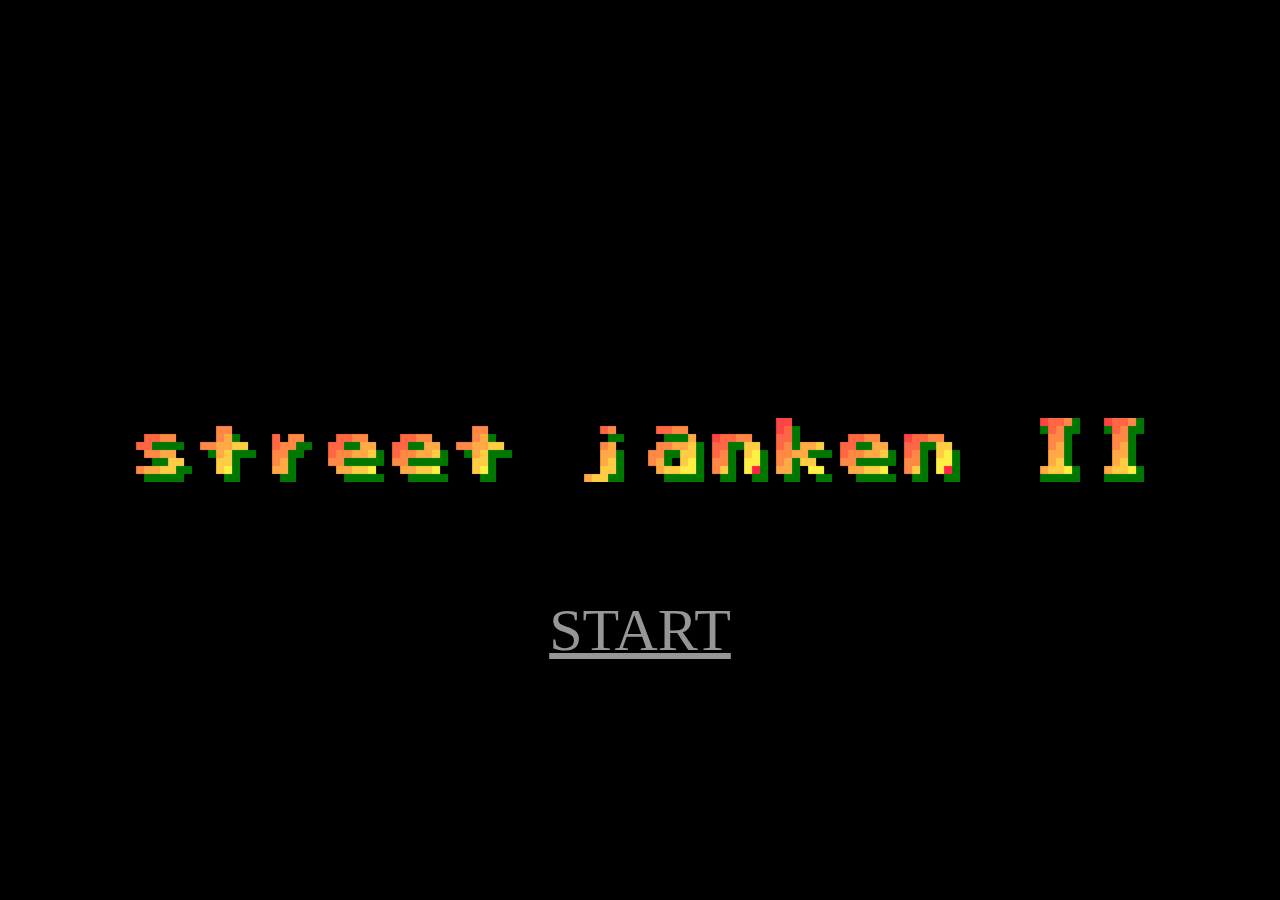
==== html/index.html @ 656db7ed "初期Ver.のファイルを一式アップロード" ====
<!DOCTYPE html>
<html lang="ja">
  <head>
    <meta charset="UTF-8" />
    <meta name="viewport" content="width=device-width, initial-scale=1.0" />
    <title>StreetJnken2</title>
    <link rel="stylesheet" href="../css/reset.css" />
    <link rel="stylesheet" href="../css/index_style.css" />
  </head>
  <body>
    <main>
      <img id="top_logo" src="../img/start_img.png" alt="トップ画面ロゴ" />
      <a id="start_btn" href="../html/story.html">START</a>
    </main>
  </body>
</html>
---- css/index_style.css ----
body {
    height: 100vh;
    width: 100vw;
    background-color: black;
    display: flex;
}

main {
    display: flex;
    width: 1500px;
    height: 900px;
    margin: auto;
    background-color: black;
    position: relative;
}

#top_logo {
    width: 80%;
    height: auto;
    margin: auto;
}

#start_btn {
    display: flex;
    justify-content: center;
    align-items: center;
    height: 100px;
    width: 300px;
    position: absolute;
    top: 70%;
    left: 50%;
    transform: translate(-50%, -50%);
    -webkit-transform: translate(-50%, -50%);
    -ms-transform: translate(-50%, -50%);
    font-size: 60px;
    color: rgb(150, 150, 150);
}
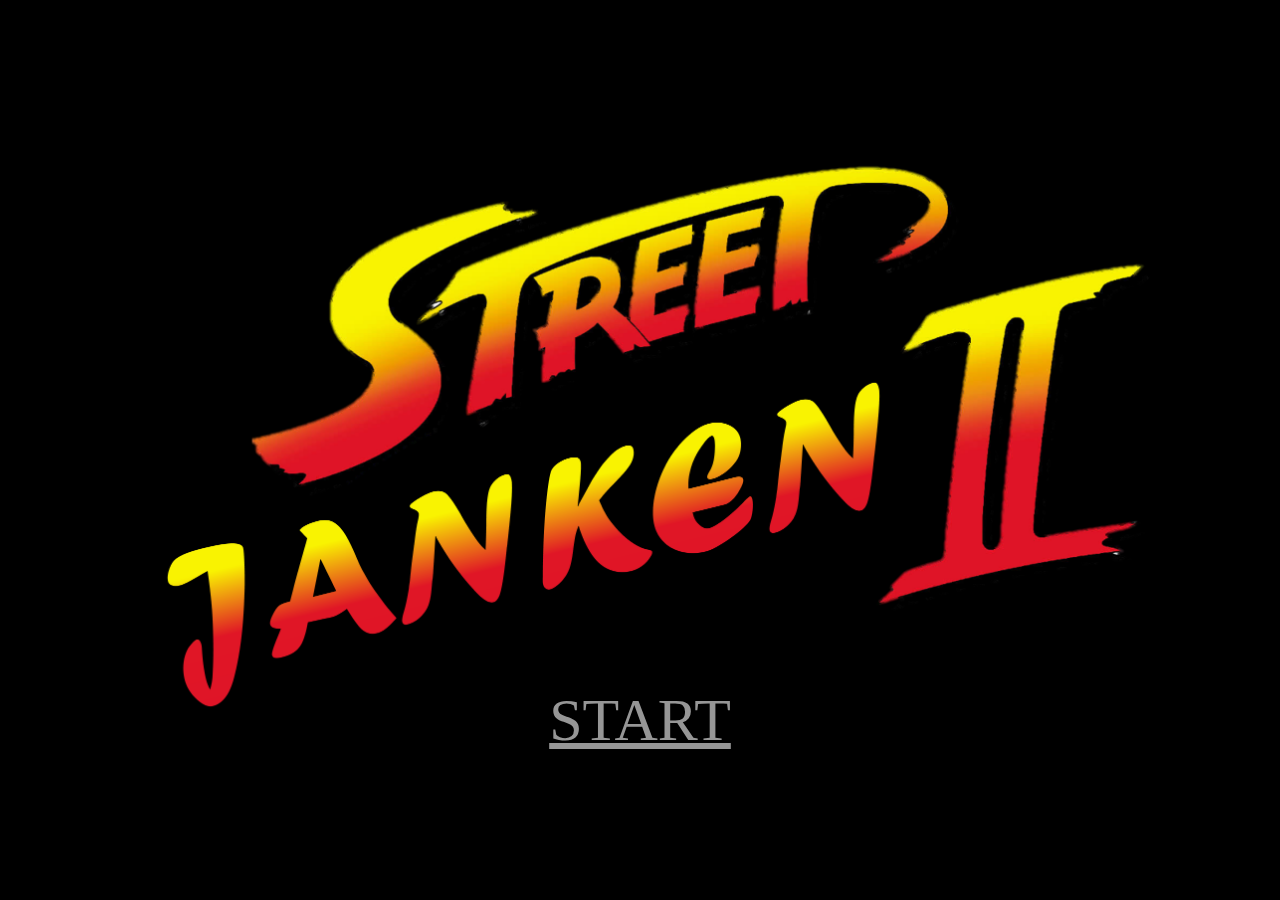
==== commit 18ff979c: "TOP画面の差し替えとバトル画面の背景追加" ====
--- a/html/index.html
+++ b/html/index.html
@@ -9,7 +9,7 @@
   </head>
   <body>
     <main>
-      <img id="top_logo" src="../img/start_img.png" alt="トップ画面ロゴ" />
+      <img id="top_logo" src="../img/opening.png" alt="トップ画面ロゴ" />
       <a id="start_btn" href="../html/story.html">START</a>
     </main>
   </body>
--- a/css/index_style.css
+++ b/css/index_style.css
@@ -27,7 +27,7 @@
     height: 100px;
     width: 300px;
     position: absolute;
-    top: 70%;
+    top: 80%;
     left: 50%;
     transform: translate(-50%, -50%);
     -webkit-transform: translate(-50%, -50%);
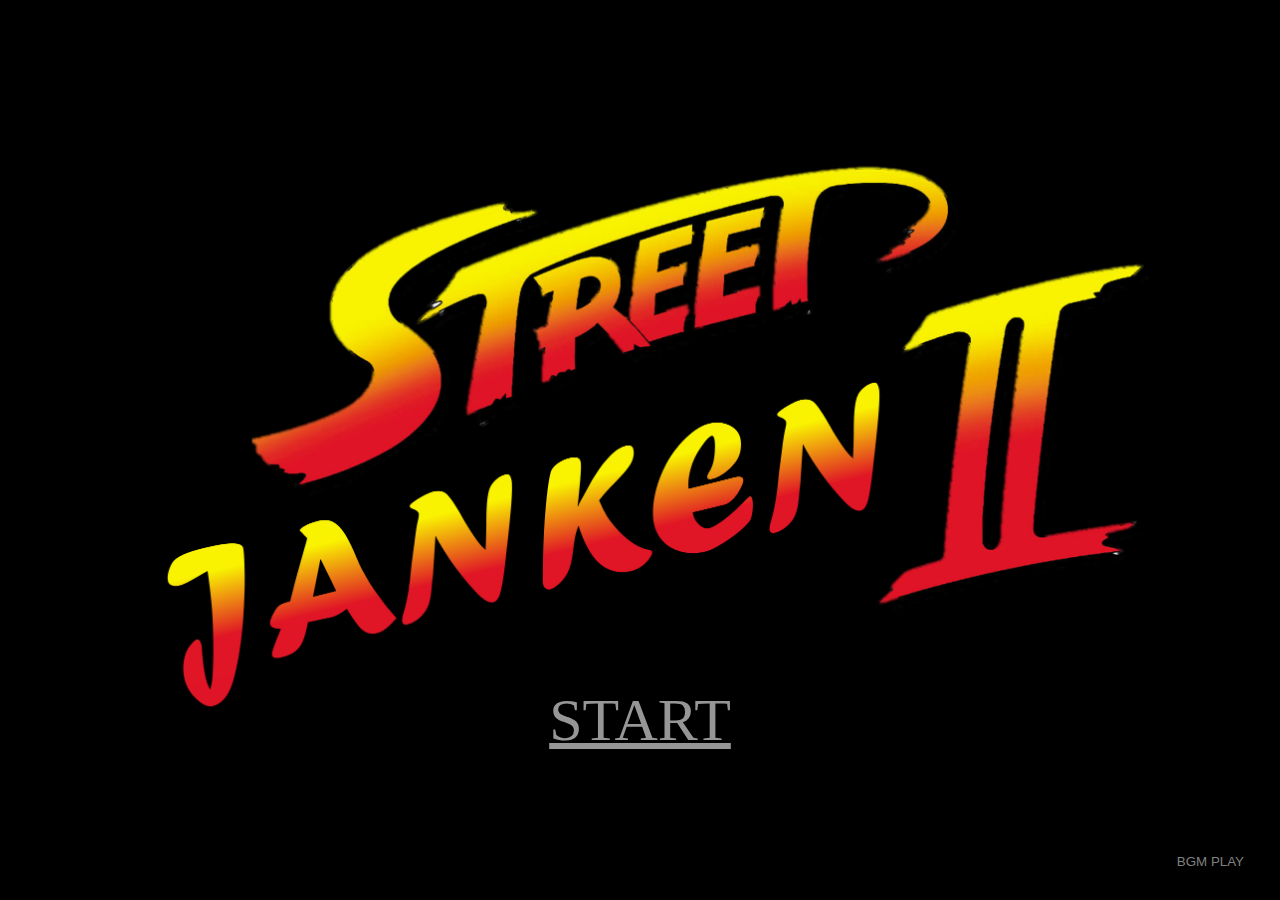
==== commit 0b426427: "Chrome の自動再生制限への対応" ====
--- a/html/index.html
+++ b/html/index.html
@@ -3,14 +3,18 @@
   <head>
     <meta charset="UTF-8" />
     <meta name="viewport" content="width=device-width, initial-scale=1.0" />
-    <title>StreetJnken2</title>
+    <title>StreetJanken2</title>
     <link rel="stylesheet" href="../css/reset.css" />
     <link rel="stylesheet" href="../css/index_style.css" />
   </head>
   <body>
+    <audio id="opening_bgm" autoplay src="../audio/opening_bgm.mp3"></audio>
     <main>
       <img id="top_logo" src="../img/opening.png" alt="トップ画面ロゴ" />
       <a id="start_btn" href="../html/story.html">START</a>
+      <button id="play_opening_bgm">BGM PLAY</button>
     </main>
+    <script src="https://ajax.googleapis.com/ajax/libs/jquery/3.6.0/jquery.min.js"></script>
+    <script src="../js/index.js"></script>
   </body>
 </html>
--- a/css/index_style.css
+++ b/css/index_style.css
@@ -34,4 +34,20 @@
     -ms-transform: translate(-50%, -50%);
     font-size: 60px;
     color: rgb(150, 150, 150);
+}
+
+#play_opening_bgm {
+    position: absolute;
+    bottom: 30px;
+    right: 30px;
+    background-color: black;
+    border: none;
+    color: gray;
+}
+
+#start_btn:hover,
+#play_opening_bgm:hover {
+    cursor: pointer;
+    opacity: 0.6;
+    transition: all 0.2s 0s ease-in-out;
 }